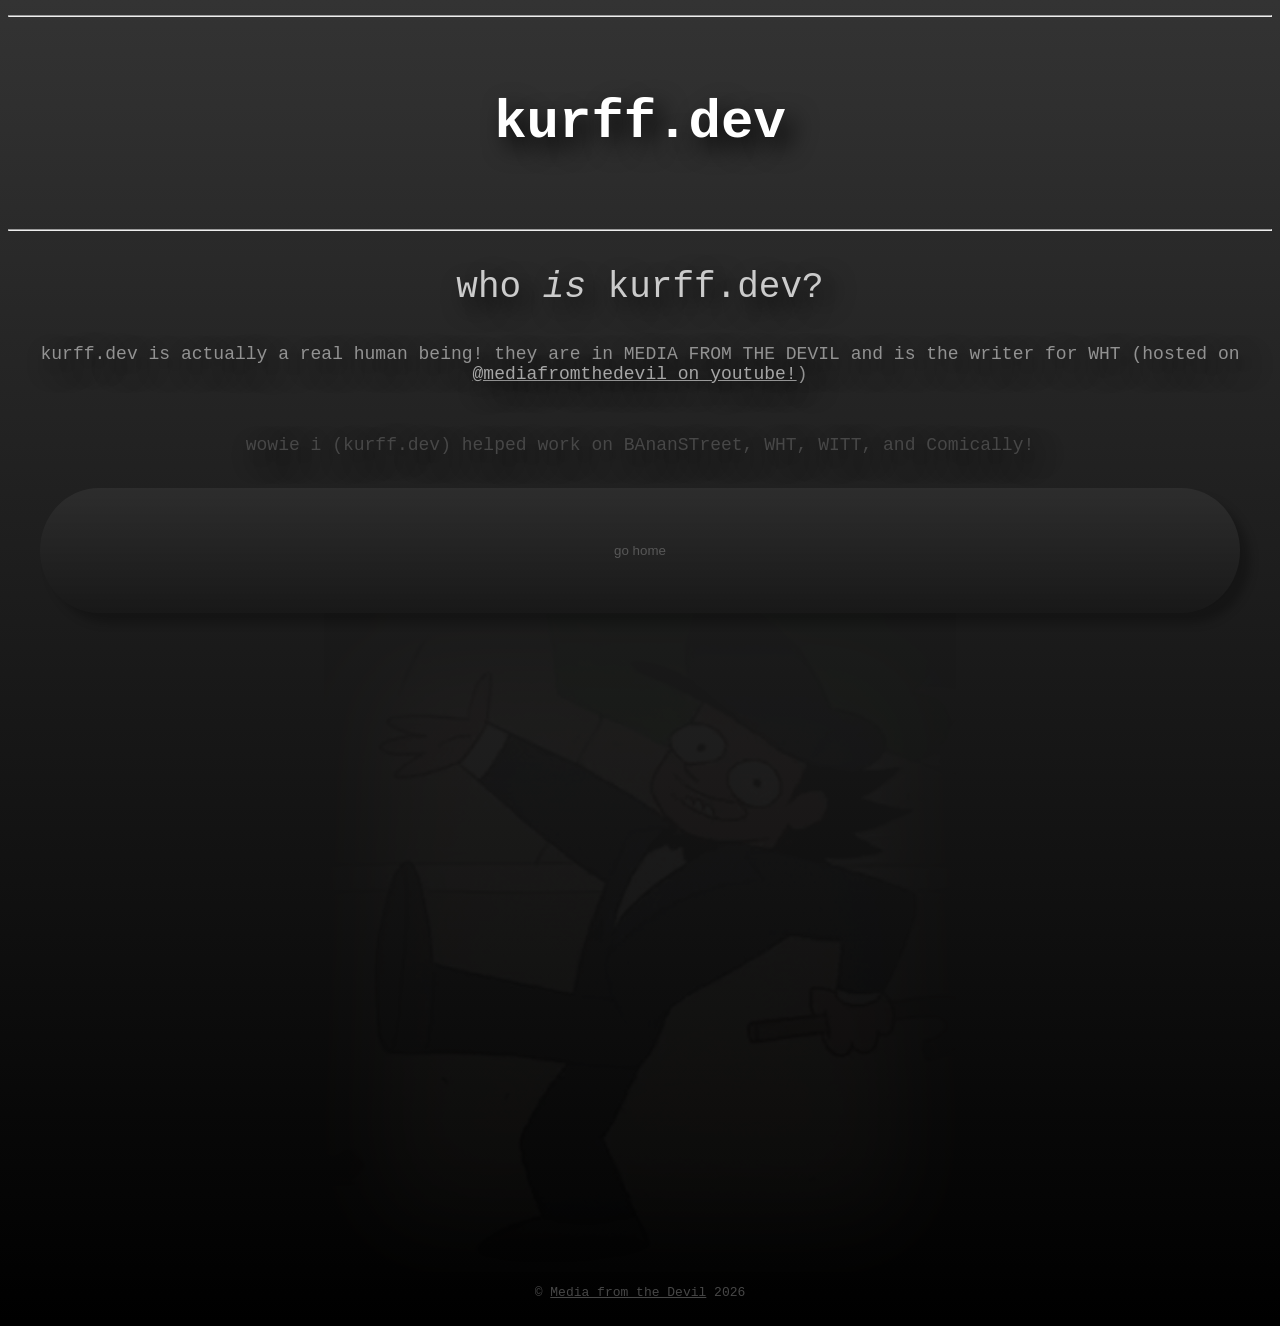
==== about-me/index.html @ a47c4408 "big update" ====
<!DOCTYPE html>

<html>
  <head>
    <meta charset="UTF-8">
    <meta name="viewport" content="width=device-width, initial-scale=1.0">

    <link rel="stylesheet" href="/style_sheets.css">
    
    <link rel="icon" href="/images/dark_icon.png" media="(prefers-color-scheme: dark)">

    <link rel="icon" href="/images/light_icon.png" media="(prefers-color-scheme: light), (prefers-color-scheme: no-preference)">
    <title>kurff.dev</title>
  </head>
  <body class="body1" style="background-color: black;">
    <!-- <div class="scroll-left" style="background: #430905; color: rgb(134, 125, 125); font-size: 30px;">
      <p class="marquee-text">THIS WEBSITE IS IN W.I.P.!</p>
    </div> -->
    <hr>
    <br>

    <p class="header" style="color: white;">kurff.dev</p>

    <br>
    <hr>

    <p class="text" style="color: rgb(203, 203, 203);">who <i>is</i> kurff.dev?</p>
    <p class="subtext" style="color: rgb(146, 146, 146);">
      kurff.dev is actually a real human being! they are in MEDIA FROM THE DEVIL and is the writer for WHT (hosted on <a href="https://www.youtube.com/@mediafromthedevil" style="color: rgb(166, 166, 166);"> @mediafromthedevil on youtube!</a>)
    </p>

    <br>

    <p class="subtext" style="color: rgb(71, 71, 71);">wowie i (kurff.dev) helped work on BAnanSTreet, WHT, WITT, and Comically!</p>

    <br>

    <a href="/index.html">
      <button class="button1"
        style="width: 95%; height: 125px; background-image: linear-gradient(to bottom, #555555, #111111); color: #FFFFFF; opacity: 0.25;">go home</button>
    </a>

    <div style="width: 50%; aspect-ratio: 1 / 1.04395604396; margin: 0 auto; display: block; background-image: url('/images/good-time-gal.gif'); background-size: cover; background-position: center; box-shadow: inset 0 0 100px 50px #000000; opacity: 0.03125;" alt="hello my lady hello my good time gal, blah blah kissed my wife, baby my hearts on fire or whatever he says"></div>

    <p style="color: rgb(71, 71, 71);">© <a href="https://mediafromthedevil.net/" style="color: rgb(71, 71, 71);">Media from the Devil</a> 2026</p>
    <script src="/script.js" defer></script>
  </body>
</html>
---- style_sheets.css ----
/* BODY SHTUFF */

.body1{
    align-items: center;
    align-content: center;
    text-align: center;
    font-family: monospace;
    background-image: linear-gradient(to bottom, #333333, #000000);
}

/* TEXT/FONTS */

.text{
    font-size: 36px;
    font-family: monospace;
    text-shadow: 10px 10px 25px #000000;
    font-weight: normal;
}

.subtext{
    font-size: 18px;
    font-family: monospace;
    text-shadow: 10px 10px 25px #000000;
    font-weight: lighter;
}

.header{
    font-size: 54px;
    font-family: monospace;
    text-shadow: 10px 10px 25px #000000;
    font-weight: bold;
}

/* PANELS */

.panel {
  padding: 25px;
  border-radius: 50px;
  mix-blend-mode: multiply;
}

/* BUTTONS */

.button1{
  border: none;
  border-radius: 50% / 50vw;
  box-shadow: 10px 10px 10px #000000;

  /* transitions: */
  transition: 75ms ease-in-out;
}

.button1:hover {
  border: none;
  box-shadow: 10px 10px 10px #000000;

  cursor: pointer;
  transform:scalex(1.03125);
  border-radius: 50% / 50vw;
  filter: brightness(1.5);

  font-weight: bold;
}

.button2 {
  border: none;
  border-radius: 50% / 12.5vw;
  box-shadow: 10px 10px 10px #000000;

  /* transitions: */
  transition: 75ms ease-in-out;
}

.button2:hover {
  border: none;
  box-shadow: 10px 10px 10px #000000;

  cursor: pointer;
  transform: scalex(1.03125);
  border-radius: 50% / 12.5vw;
  filter: brightness(1.5);

  font-weight: bold;
}

/* UNIQUE */

.picker-container {
    background: #ffffff;
    padding: 30px;
    border-radius: 12px;
    box-shadow: 0 4px 10px rgba(0,0,0,0.1);
    text-align: center;
}

input[type="color"] {
    width: 100px;
    height: 100px;
    border: none;
    border-radius: 50%;
    cursor: pointer;
    background: none;
}

/* for Chrome, safari, and edger */
  #colour::-webkit-color-swatch-wrapper {
    padding: 0;
  }
  #colour::-webkit-color-swatch {
    border: none;
    border-radius: 0px; /* Change to 50% if you want a perfect circle */
  }

  /* for firefih */
  #colour::-moz-color-swatch {
    border: none;
    border-radius: 0px; /* Change to 50% if you want a perfect circle */
  }

/* i got this from html.am lol */

.scroll-left {
  height: 50px;  
  overflow: hidden;
  position: relative;
  white-space: nowrap;
  width: 100%;
  display: flex;
  align-items: center;
}

.scroll-left p {
  display: flex;
  width: max-content;
  margin: 0;
  animation: scroll-left 30s linear infinite;
}

.scroll-left span {
  padding-right: 40px;
}

@keyframes scroll-left {
  0% {
    transform: translateX(0);      
  }
  100% {
    transform: translateX(-50%);
  }
}

/* FRUTIGER lol */

/* Authentic Frutiger Aero Button CSS */
.frutiger-aero-button {
  /* OKLCH Color System for accurate colors */
  --hue: 234;
  --sat: 0.1;
  --glow-intensity: 0.2;

  /* Color Variables */
  --fg: oklch(15% calc(var(--sat) * 0.5) var(--hue));
  --bg: oklch(75% var(--sat) var(--hue) / 0.8);
  --bg-dark: oklch(45% var(--sat) var(--hue) / 0.75);
  --bottom-glow: radial-gradient(
    farthest-corner at bottom center,
    rgba(255, 255, 255, var(--glow-intensity)),
    transparent
  );

  /* Base Styling */
  background-color: var(--bg);
  background:
    var(--bottom-glow),
    linear-gradient(to bottom, var(--bg-dark), var(--bg));

  border: 1px solid var(--bg);
  border-radius: 9999px;

  /* Shadows and Effects */
  box-shadow: 10px 10px 20px #131313;

  /* Typography */
  color: var(--fg);
  font-family: "Lucida Grande", "Lucida Sans Unicode", "Segoe UI", system-ui, sans-serif;
  font-weight: 700;
  text-shadow: 0 2px 0.5em rgba(0, 0, 0, 0.2);

  /* Layout */
  cursor: pointer;
  position: relative;
  transition: all 300ms ease;

  /* Prevent text selection */
  user-select: none;
  -webkit-user-select: none;
}

/* Diagonal Glass Shine Sweep — the classic Web 2.0 glare streak */
.frutiger-aero-button::before {
  content: "";
  position: absolute;
  inset: 0;
  background: linear-gradient(
    120deg,
    transparent 30%,
    rgba(255, 255, 255, 0.35) 45%,
    rgba(255, 255, 255, 0.05) 55%,
    transparent 70%
  );
  border-radius: inherit;
  pointer-events: none;
}

/* Top Highlight Effect */
.frutiger-aero-button::after {
  content: "";
  position: absolute;
  top: 4%;
  left: 0.75em;
  width: calc(100% - 1.5em);
  height: 40%;
  background: linear-gradient(
    to bottom,
    rgba(255, 255, 255, 0.8),
    rgba(255, 255, 255, 0.1)
  );
  border-radius: inherit;
  transition: background 400ms ease;
  pointer-events: none;
}

/* Hover State */
.frutiger-aero-button:hover,
.frutiger-aero-button:focus {
  box-shadow: 0 6px 8px rgba(0, 0, 0, 0.4);
  transform: translateY(-1px);
}

/* Active State */
.frutiger-aero-button:active {
  box-shadow: 0 2px 4px rgba(0, 0, 0, 0.4);
  transform: translateY(1px);
}

/* Size Variations */
.frutiger-aero-button.small {
  padding: 0.5em 1.5em;
  font-size: 0.875rem;
}

.frutiger-aero-button.medium {
  padding: 0.75em 2em;
  font-size: 1rem;
}

.frutiger-aero-button.large {
  padding: 1em 3em;
  font-size: 1.125rem;
}
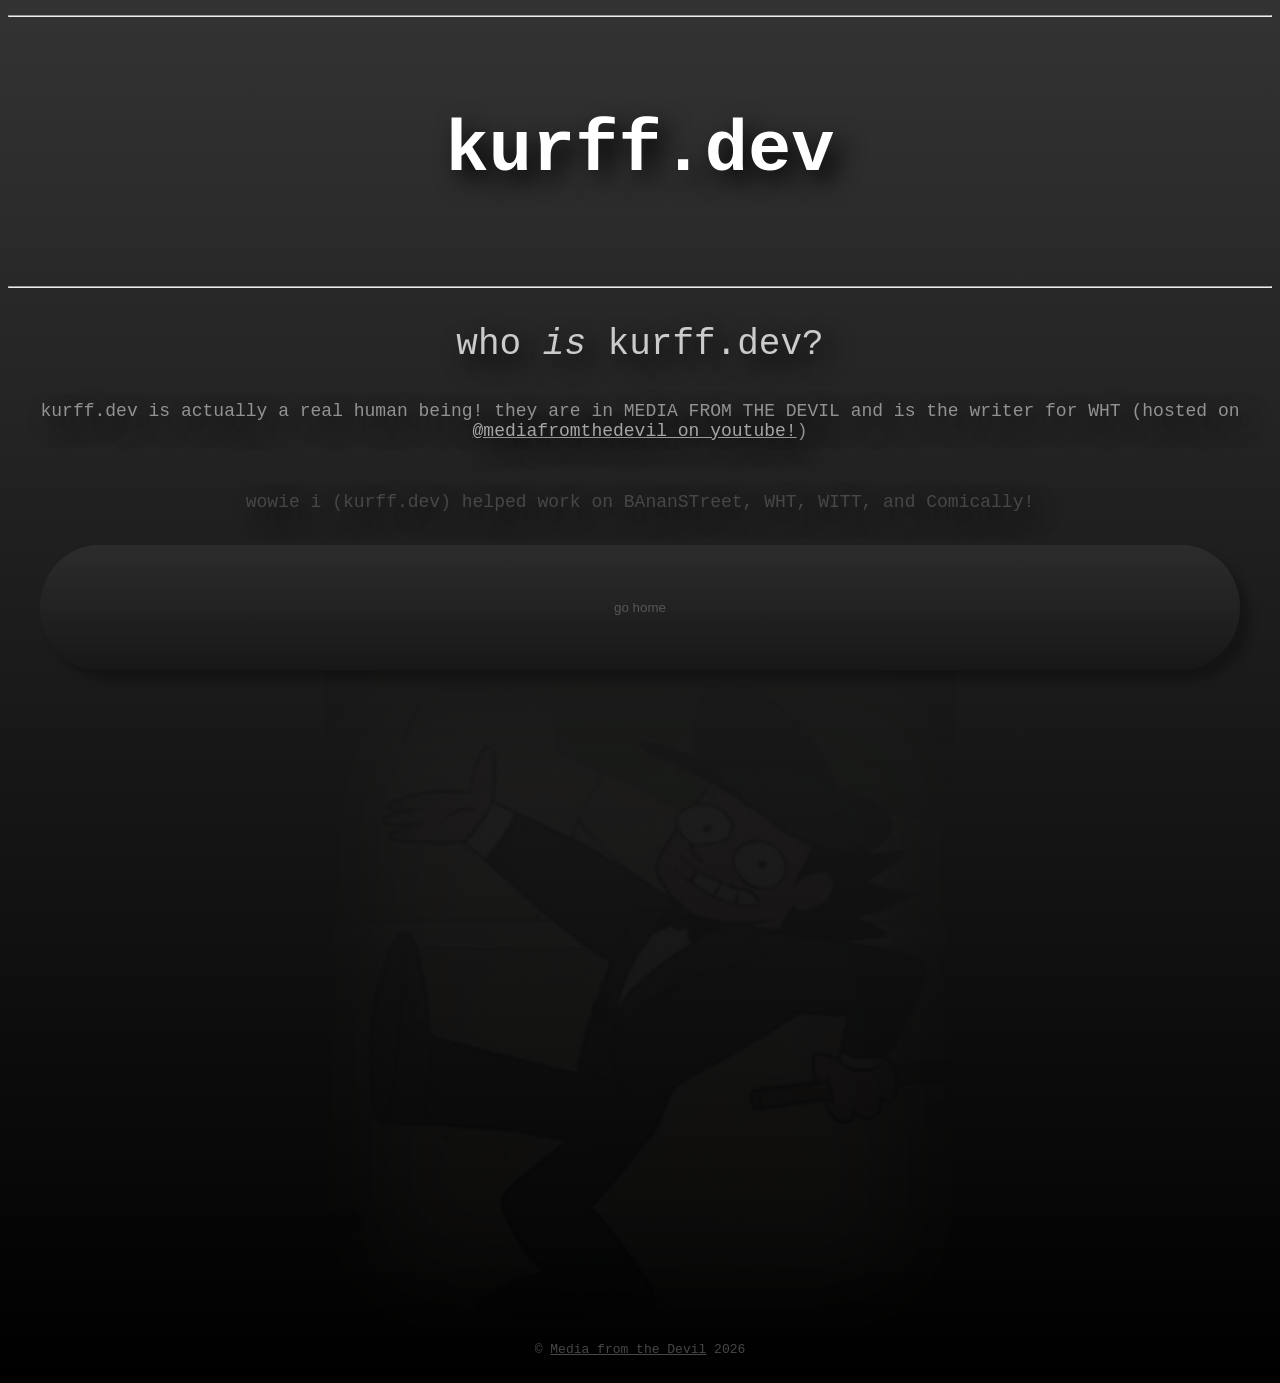
==== commit edd2a5ef: "another kiinda big updaaate" ====
--- a/about-me/index.html
+++ b/about-me/index.html
@@ -6,7 +6,7 @@
     <meta name="viewport" content="width=device-width, initial-scale=1.0">
 
     <link rel="stylesheet" href="/style_sheets.css">
-    
+
     <link rel="icon" href="/images/dark_icon.png" media="(prefers-color-scheme: dark)">
 
     <link rel="icon" href="/images/light_icon.png" media="(prefers-color-scheme: light), (prefers-color-scheme: no-preference)">
@@ -19,7 +19,7 @@
     <hr>
     <br>
 
-    <p class="header" style="color: white;">kurff.dev</p>
+    <p class="head" style="color: white;">kurff.dev</p>
 
     <br>
     <hr>
@@ -35,7 +35,7 @@
 
     <br>
 
-    <a href="/index.html">
+    <a href="/">
       <button class="button1"
         style="width: 95%; height: 125px; background-image: linear-gradient(to bottom, #555555, #111111); color: #FFFFFF; opacity: 0.25;">go home</button>
     </a>
--- a/style_sheets.css
+++ b/style_sheets.css
@@ -24,8 +24,22 @@
     font-weight: lighter;
 }
 
+.minitext{
+    font-size: 10px;
+    font-family: monospace;
+    text-shadow: 10px 10px 25px #000000;
+    font-weight: lighter;
+}
+
 .header{
     font-size: 54px;
+    font-family: monospace;
+    text-shadow: 10px 10px 25px #000000;
+    font-weight: bold;
+}
+
+.head{
+    font-size: 72px;
     font-family: monospace;
     text-shadow: 10px 10px 25px #000000;
     font-weight: bold;
